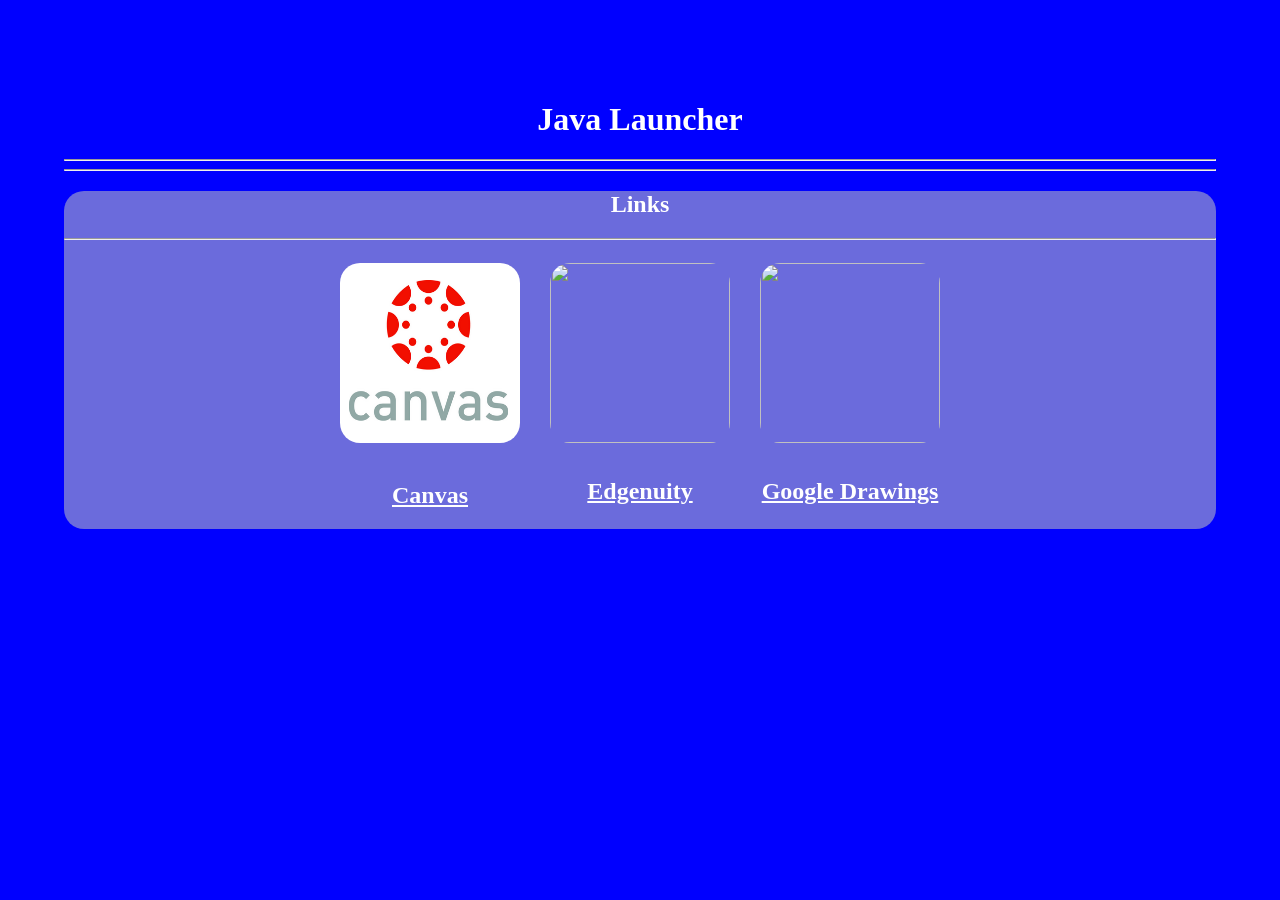
==== java1.html @ e637e0d4 "java" ====
<!DOCTYPE html>
<html>
    <head>
        <link rel="stylesheet" href="styles.css">
    </head>
    <body>
        <script src="script.js"></script>
        <center>
            <div class="container">
                <h1>Java Launcher</h1>
                <hr>
                <hr>
                <div class="contentContainer">
                    <h2>Links</h2>
                    <hr>
                    <div class="linkContainer">
                        <a href="https://ccsdschools.instructure.com/courses/309466/assignments" target="_blank">
                            <img src="media/canvas.png">
                            <h2>Canvas</h2>
                        </a>
                        <a href="https://auth.edgenuity.com/Login">
                            <img src="edge.png">
                            <h2>Edgenuity</h2>
                        </a>
                        <a href="https://drawings.google.com">
                            <img src="drawing.png">
                            <h2>Google Drawings</h2>
                        </a>

                    </div>
                </div>
            </div>
        </center>
    </body>
</html>
---- styles.css ----
body {
    background-color: blue;
    display: flex;
    flex-direction: column;
    justify-content: center;
    height: 100vh;
    margin: 0;
}

h1 {
    color: white;
}

h2 {
    color: white;
}

p {
    color: white;
}

a {
    color: white;
}

a {
    color: white;
}

.container {
    margin-top: auto;
    margin-bottom: auto;
    height: 80vh;
    width: 90vw;
}

.contentContainer {
    background-color: rgb(107, 107, 220);
    text-align: center;
    border-radius: 20px;
}

.linkContainer {
    display: flex;
    justify-content: center;
    flex: wrap;
}

img {
    height: 20vh;
    width: 20vh;
    border-radius: 20px;
    margin: 15px;
}
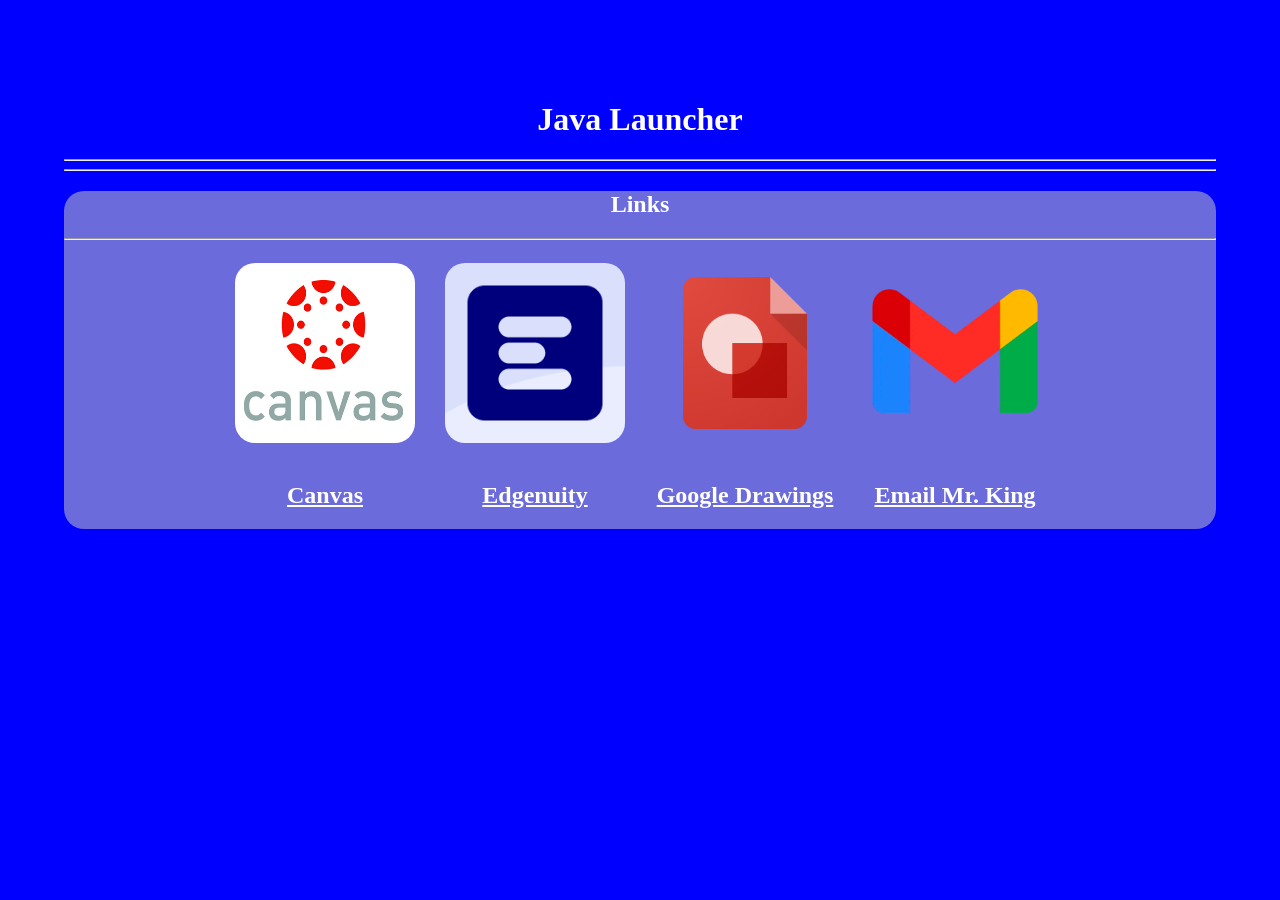
==== commit 0cdc1074: "email" ====
--- a/java1.html
+++ b/java1.html
@@ -19,12 +19,16 @@
                             <h2>Canvas</h2>
                         </a>
                         <a href="https://auth.edgenuity.com/Login">
-                            <img src="edge.png">
+                            <img src="media/edge.png">
                             <h2>Edgenuity</h2>
                         </a>
                         <a href="https://drawings.google.com">
-                            <img src="drawing.png">
+                            <img src="media/drawing.png">
                             <h2>Google Drawings</h2>
+                        </a>
+                        <a href="mailto:nathanael_king.c@charleston.k12.sc.us">
+                            <img src="media/gmail.png">
+                            <h2>Email Mr. King</h2>
                         </a>
 
                     </div>
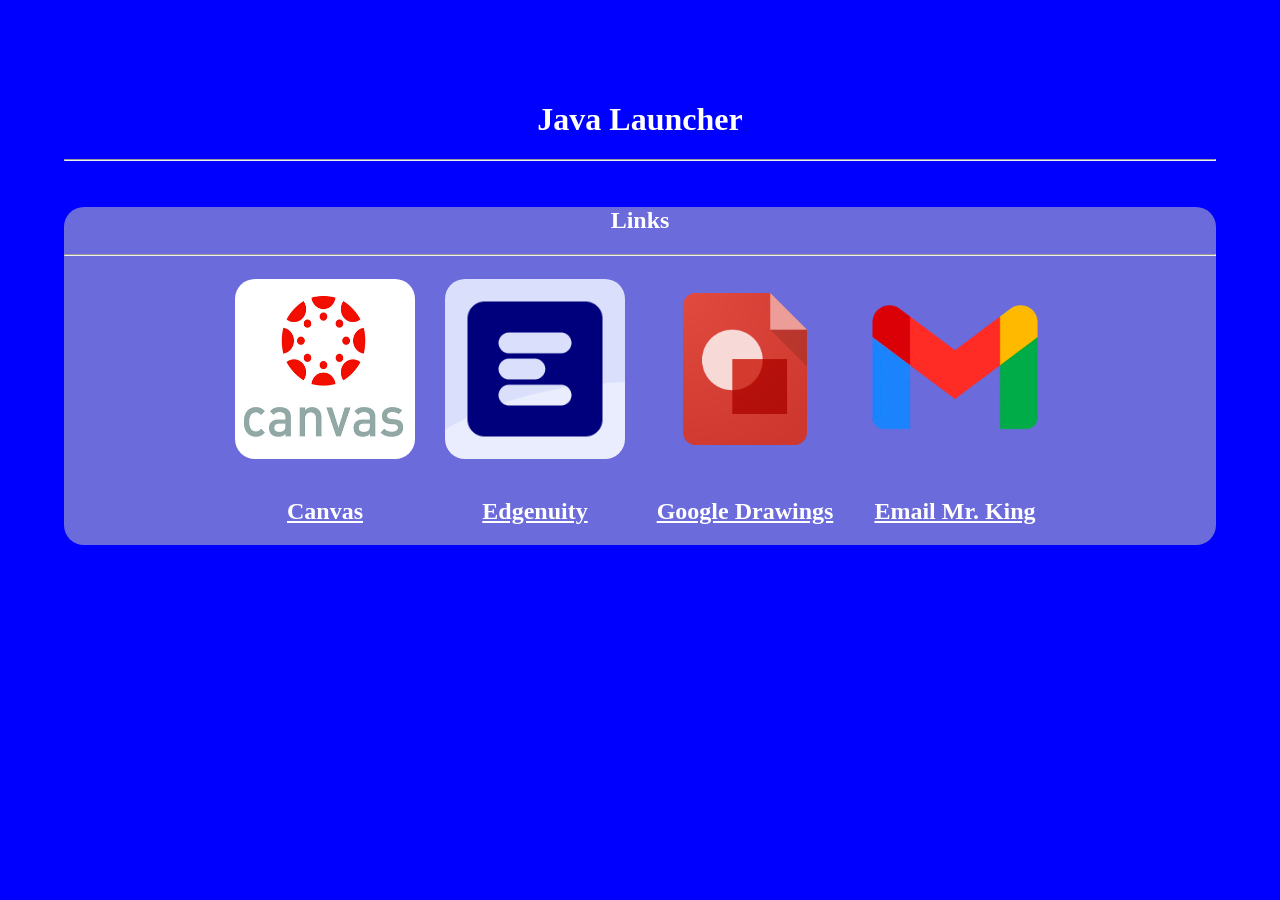
==== commit 3b7b442a: "fff" ====
--- a/java1.html
+++ b/java1.html
@@ -9,7 +9,7 @@
             <div class="container">
                 <h1>Java Launcher</h1>
                 <hr>
-                <hr>
+                <br>
                 <div class="contentContainer">
                     <h2>Links</h2>
                     <hr>
